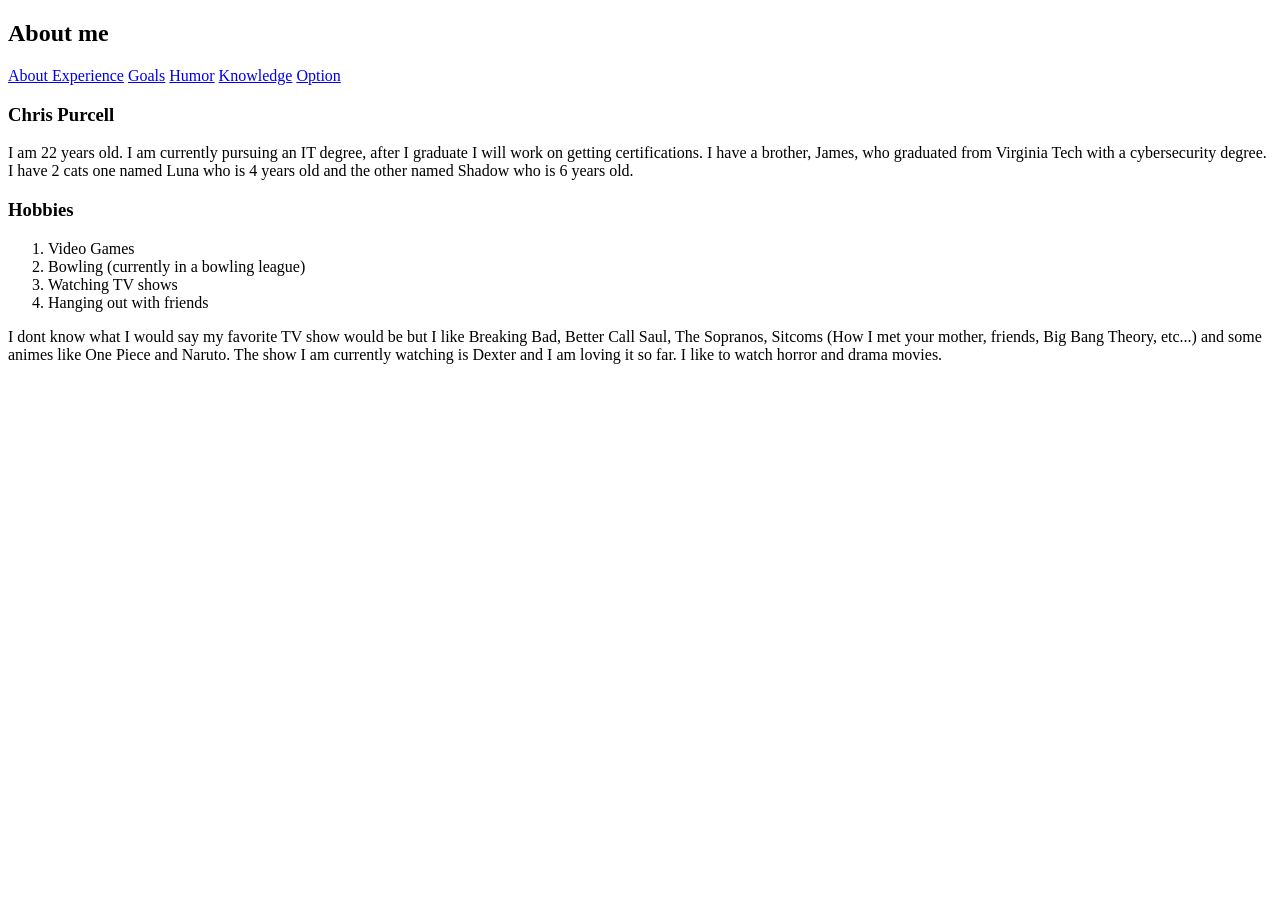
==== about.html @ d2d5a765 "Add files via upload" ====
<!DOCTYPE html>
<html lang="en">

<head>
    <meta charset="UTF-8">
    <title>About Me</title>
    <link rel="stylesheet" href="css/option.css">
</head>

<body>
    <h2>About me</h2>
    <a href="about.html">About </a> <a href="experience.html">Experience</a> <a href="goals.html">Goals</a> <a href="humor.html">Humor</a> <a href="knowledge.html">Knowledge</a> <a href="option.html">Option</a>
    <h3 class="name">Chris Purcell</h3>
    <p>I am 22 years old. I am currently pursuing an IT degree, after I graduate I will work on getting certifications.
        I have a brother, James, who graduated from Virginia Tech with a cybersecurity degree. I have 2 cats one named Luna who is 4 years old
        and the other named Shadow who is 6 years old.</p>

    <div class="List">
        <h3>Hobbies</h3>

        <ol>
            <li>Video Games</li>
            <li>Bowling (currently in a bowling league)</li>
            <li>Watching TV shows</li>
            <li>Hanging out with friends</li>
        </ol>
    </div>

    <p>I dont know what I would say my favorite TV show would be but I like Breaking Bad, Better Call Saul, The Sopranos,
        Sitcoms (How I met your mother, friends, Big Bang Theory, etc...) and some animes like One Piece and Naruto. The show I am currently
        watching is Dexter and I am loving it so far. I like
        to watch horror and drama movies.</p>

</body>

</html>
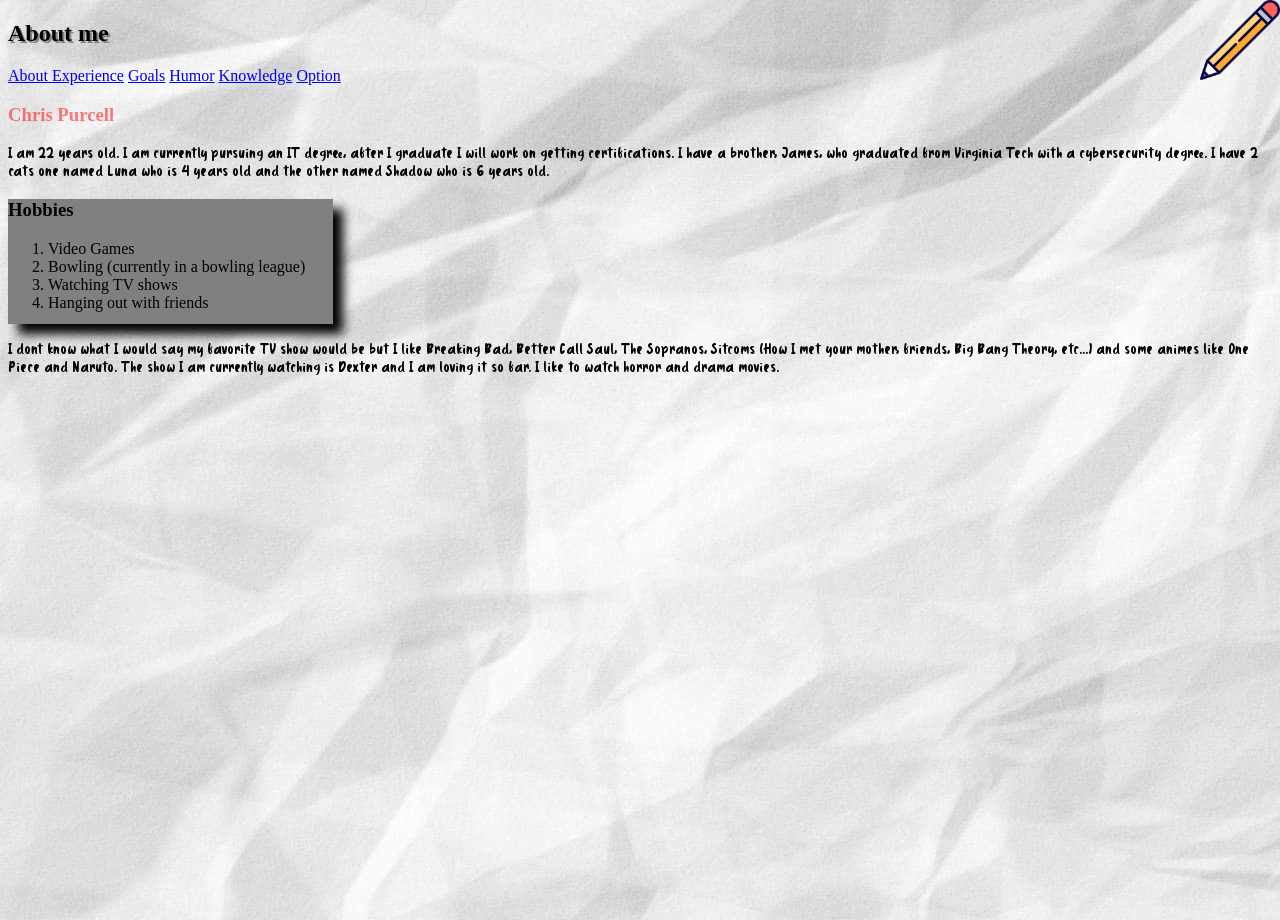
==== commit f3ae34a3: "Fix HTML structure and update links" ====
--- a/about.html
+++ b/about.html
@@ -9,7 +9,7 @@
 
 <body>
     <h2>About me</h2>
-    <a href="about.html">About </a> <a href="experience.html">Experience</a> <a href="goals.html">Goals</a> <a href="humor.html">Humor</a> <a href="knowledge.html">Knowledge</a> <a href="option.html">Option</a>
+    <a href="about.html">About </a> <a href="experience.html">Experience</a> <a href="goals.html">Goals</a> <a href="humor.html">Humor</a> <a href="knowledge.html">Knowledge</a> <a href="index.html">Option</a>
     <h3 class="name">Chris Purcell</h3>
     <p>I am 22 years old. I am currently pursuing an IT degree, after I graduate I will work on getting certifications.
         I have a brother, James, who graduated from Virginia Tech with a cybersecurity degree. I have 2 cats one named Luna who is 4 years old
@@ -33,4 +33,5 @@
 
 </body>
 
-</html>+
+</html>
--- a/css/option.css
+++ b/css/option.css
@@ -0,0 +1,44 @@
+h2 {
+    text-shadow: 2px 2px gray;
+}
+
+.List {
+    box-shadow: 10px 10px 10px;
+    width: 325px;
+    height: 125px;
+    background-color: gray
+}
+
+.humor {
+    background-image: linear-gradient(to right, orange, limegreen, purple);
+    width: 840px;
+}
+
+html,
+body {
+    height: 100%;
+}
+
+html {
+    background-image: url(../images/pencil.png), url(../images/paper.jpg);
+    background-position: right top, left top;
+    background-repeat: no-repeat, repeat;
+    background-size: 80px auto, auto;
+}
+
+.knowledge {
+    column-count: 3;
+    column-rule-style: solid;
+}
+
+.name {
+    color: rgba(255, 0, 0, 0.5);
+}
+
+@font-face {
+    font-family: CoffeeHealing;
+    src: url(../fonts/CoffeeHealing-1GrKe.ttf) format("truetype");
+}
+p {
+    font-family: CoffeeHealing;
+}
